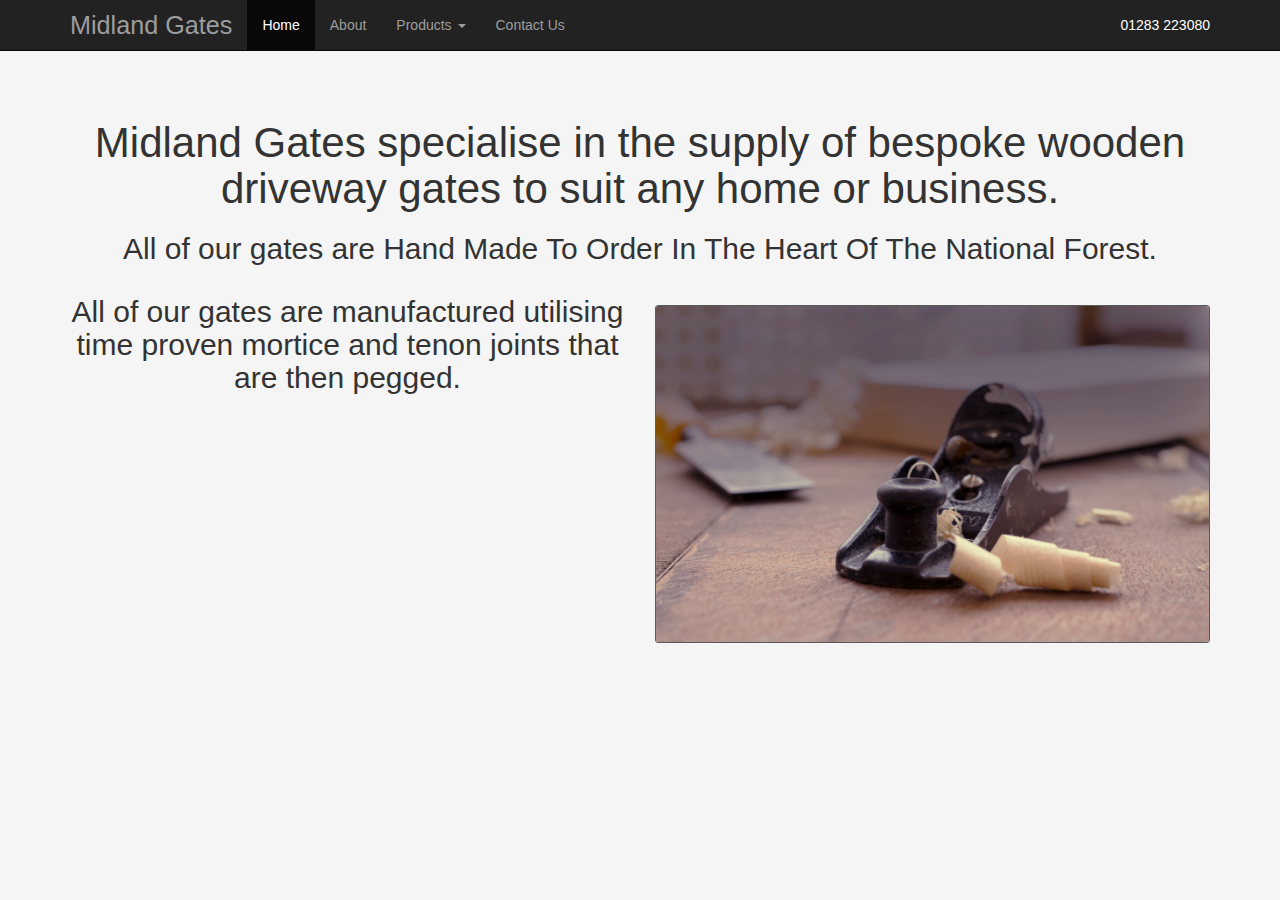
==== about.html @ fe748b2b "4ryryt" ====
<!DOCTYPE html>
<html lang="en">
<head>
    <!-- Meta Data -->
    <meta charset="utf-8">
    <meta http-equiv="X-UA-Compatible" content="IE=edge">
    <meta name="viewport" content="width=device-width, initial-scale=1">
    <meta name="description" content="">
    <meta name="author" content="">
    <link rel="icon" href="../../favicon.ico">
    <title>Midland Gates - About</title>

    <!-- Links -->
    <link href="css/bootstrap.min.css" rel="stylesheet">
    <link rel="stylesheet" type="text/css" href="css/styles.css">
    <script src="https://ajax.googleapis.com/ajax/libs/jquery/1.11.3/jquery.min.js"></script>
    <script src="http://maxcdn.bootstrapcdn.com/bootstrap/3.3.5/js/bootstrap.min.js"></script>
   
    
</head>
<body> 
    
    <!-- Nav-Bar Section  -->
    <section>
        <script src="js/navTemplate.js"></script>
    </section>   
            
   
    <section>
    <!--    <div id="home"></div>-->
        <div class="screenSize">
        <div class="container contentContainer" id="topRow">
            <div class="col-md-12 center">
                <h1>Midland Gates specialise in the supply of bespoke wooden driveway gates to suit any home or business.</h1>
                <h2>All of our gates are Hand Made To Order In The Heart Of The National Forest.</h2>
            </div>
            <div class="row">
                <div class="col-md-6">
                    <h2>All of our gates are manufactured utilising time proven mortice and tenon joints that are then pegged.</h2>
                </div>
                <div class="col-md-6 marginTop marginBottom">
                    <img class="imgLarge" src="images/plane.jpg" alt="">
                </div>
            </div>    
        </div>
                    
    </section>
    
    <!-- Footer Section -->
    <section>
        <script src="js/footerTemplate.js"></script> 
    </section>
    
    <!-- Script Links --> 
    <section>
        <script src="https://ajax.googleapis.com/ajax/libs/jquery/1.11.3/jquery.min.js"></script>
        <script src="js/bootstrap.min.js"></script>    
        <script src="js/homePageOnLoad.js"></script>
        <script src="js/linkscroll.js"></script>
        <!--<script>$(".screenSize").css("min-height",$(window).height())</script>-->
    </section>
    
</body>
</html>
---- css/styles.css ----
body {
    background-color: #f5f5f5;
}

.navbar-brand{
  font-size:1.8em;
}

#topContainer {
/*  background-image: url('../images/s3.JPG');*/
  width:100%;
    background-color: black;
  background-size:cover;
}

#topRow {
  margin-top:100px;
  text-align:center;
}

#topRow h1{
  font-size:300%
}

.bold{
  font-weight: bold;
}

.marginTop{
  margin-top:30px;
}

.center{
  text-align: center;
}

.title{
  margin-top:75px;
  font-size:300%;
}

.marginBottom{
  margin-bottom:50px;
}

.footer{
  background-color:#101010;
  padding-top:0px;
  width:100%;
  
  
  bottom: 0;
  left: 0;
}

.appstoreImage{
  width:300px;
  margin-top:50px;
}

.whiteText{
  color:white;
}

.imgClass{
  border-radius: 3px;
  border: solid 1px #5a5a5a;
  height:200px;
}

.imgLarge{
    width: 100%;
    border-radius: 3px;
    border: solid 1px #5a5a5a
}
.textMargin{
  margin: 10px;
}

#headerRow {
    color: white;
    position: absolute;
    width: 100%;
    top: 10px;
    left: 10px;
    z-index: 3;
}

.footerCols {
    height:auto;
    background-color: #101010;
    width: 100%;
}
 
#footerMidCol {
    border-right-color: black;
    border-right-style: solid;
    border-right-width: 2px;
    border-left-color: black;
    border-left-style: solid;
    border-left-width: 2px;
    
}

.seperator {
    background-color: #101010;
    width: 100%;
    height: 15px;
}

.bottomFooter {
    width: 100%;
    background-color: black;
    color: white;
    height: 45px;
}

.bottomFooter p {
    padding-top: 10px;
    padding-bottom: 10px;
    padding-left: 5%;
}


/*Media Queries*/
@media screen and (min-width: 992px) {
    .rightFooterCol {
        text-align: right;
    }
}

@media screen and (max-width: 992px) {
    .rightFooterCol {
        text-align: left;
    }
}
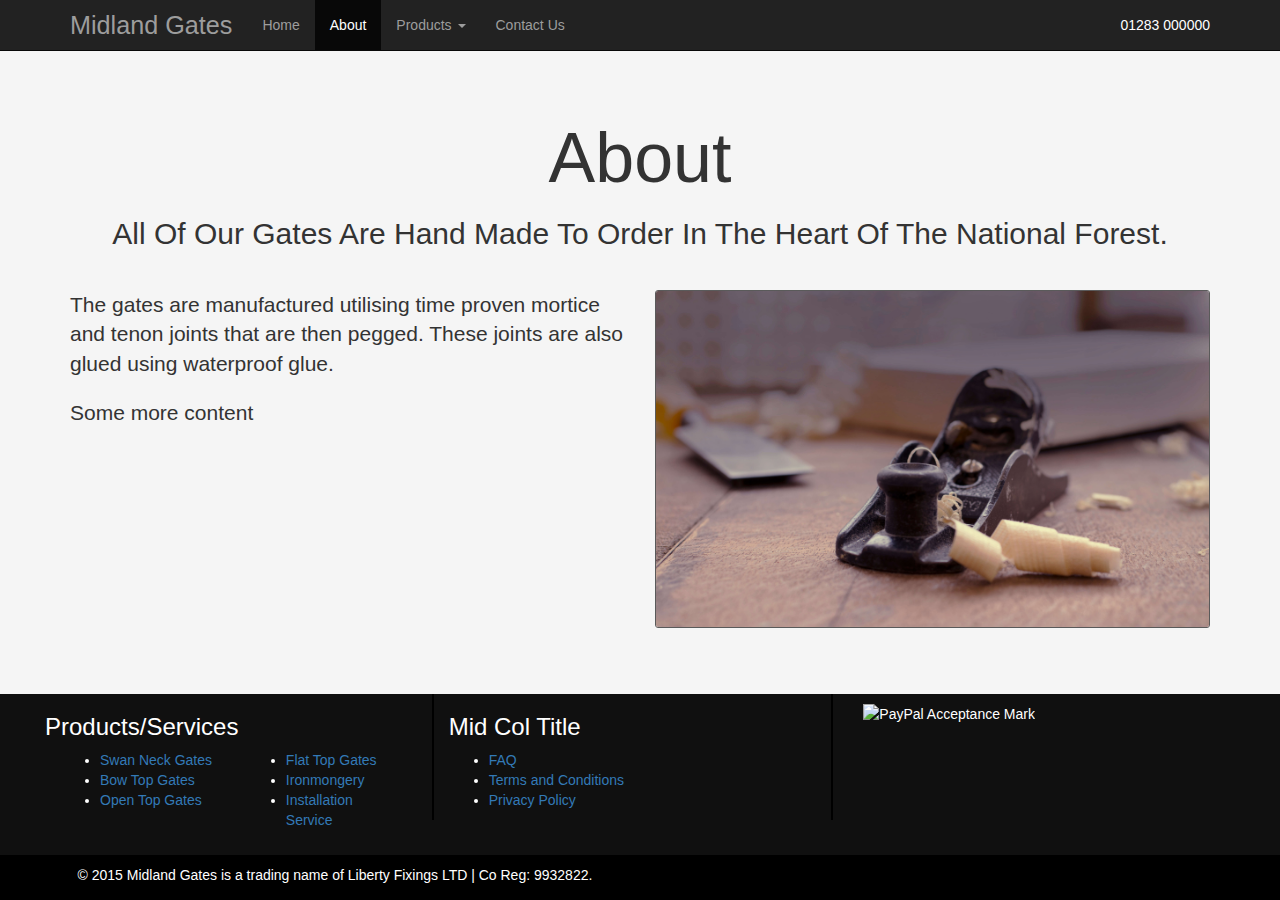
==== commit 057b7111: "Fixed footer positioning" ====
--- a/about.html
+++ b/about.html
@@ -18,7 +18,7 @@
    
     
 </head>
-<body> 
+<body data-navSetting="about"> 
     
     <!-- Nav-Bar Section  -->
     <section>
@@ -29,14 +29,15 @@
     <section>
     <!--    <div id="home"></div>-->
         <div class="screenSize">
-        <div class="container contentContainer" id="topRow">
-            <div class="col-md-12 center">
-                <h1>Midland Gates specialise in the supply of bespoke wooden driveway gates to suit any home or business.</h1>
-                <h2>All of our gates are Hand Made To Order In The Heart Of The National Forest.</h2>
+        <div class="container contentContainer">
+            <div class="col-md-12 center" id="topRow">
+                <h1>About</h1>
+                <h2>All Of Our Gates Are Hand Made To Order In The Heart Of The National Forest.</h2>
             </div>
             <div class="row">
-                <div class="col-md-6">
-                    <h2>All of our gates are manufactured utilising time proven mortice and tenon joints that are then pegged.</h2>
+                <div class="col-md-6 marginTop">
+                    <p class="lead">The gates are manufactured utilising time proven mortice and tenon joints that are then pegged. These joints are also glued using waterproof glue.</p>
+                    <p class="lead">Some more content</p>
                 </div>
                 <div class="col-md-6 marginTop marginBottom">
                     <img class="imgLarge" src="images/plane.jpg" alt="">
--- a/css/styles.css
+++ b/css/styles.css
@@ -14,12 +14,12 @@
 }
 
 #topRow {
-  margin-top:100px;
+  margin-top: 100px;
   text-align:center;
 }
 
 #topRow h1{
-  font-size:300%
+  font-size:500%;
 }
 
 .bold{
@@ -121,16 +121,54 @@
     padding-left: 5%;
 }
 
+.headerContent {
+    font-size: 500%;
+}
+.centerDiv {
+    width:195px;
+    margin-right: auto;
+    margin-left: auto;
+}
+
+
 
 /*Media Queries*/
 @media screen and (min-width: 992px) {
     .rightFooterCol {
         text-align: right;
     }
+    .headerContent {
+    font-size: 300%;
+    }
+    #headerRow{
+        padding-top: 20px;
+    }
+    #homeText-1 {display: block;}
+    #homeText-2 {display: none;}
+    
 }
 
 @media screen and (max-width: 992px) {
     .rightFooterCol {
         text-align: left;
     }
+    #topRow {
+        margin-top: 50px;
+    }
+    #homeText-1 {display: block;}
+    #homeText-2 {display: none;}
 }
+
+@media screen and (max-width:675px){
+    .headerContent {
+        font-size: 100%;
+    }
+    #topRow {
+        margin-top: 20px;
+    }
+    #topContainer {
+        padding-top: 40px;
+    }
+    #homeText-1 {display: none;}
+    #homeText-2 {display: block;}
+}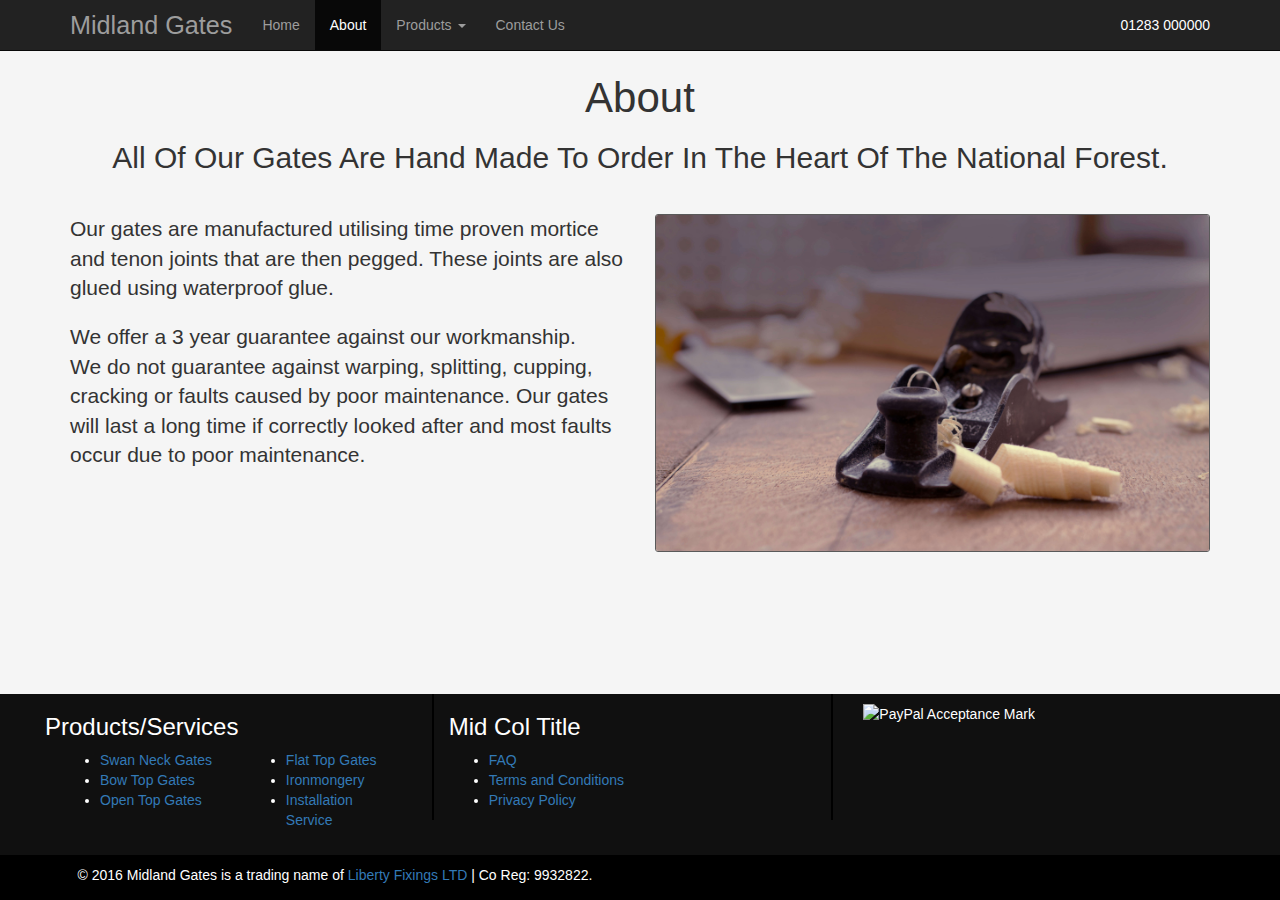
==== commit 39ba16e4: "Added meta tags and fixed spelling" ====
--- a/about.html
+++ b/about.html
@@ -5,7 +5,8 @@
     <meta charset="utf-8">
     <meta http-equiv="X-UA-Compatible" content="IE=edge">
     <meta name="viewport" content="width=device-width, initial-scale=1">
-    <meta name="description" content="">
+    <meta name="description" content="About Midland Gates. A Quality Wooden Driveway Gate Supplier">
+    <meta name="keywords" content="wooden gates, driveway gates swan neck gates, midland gates, gates midlands">
     <meta name="author" content="">
     <link rel="icon" href="../../favicon.ico">
     <title>Midland Gates - About</title>
@@ -15,7 +16,15 @@
     <link rel="stylesheet" type="text/css" href="css/styles.css">
     <script src="https://ajax.googleapis.com/ajax/libs/jquery/1.11.3/jquery.min.js"></script>
     <script src="http://maxcdn.bootstrapcdn.com/bootstrap/3.3.5/js/bootstrap.min.js"></script>
-   
+    <script>
+    (function(i,s,o,g,r,a,m){i['GoogleAnalyticsObject']=r;i[r]=i[r]||function(){
+    (i[r].q=i[r].q||[]).push(arguments)},i[r].l=1*new Date();a=s.createElement(o),
+    m=s.getElementsByTagName(o)[0];a.async=1;a.src=g;m.parentNode.insertBefore(a,m)
+    })(window,document,'script','//www.google-analytics.com/analytics.js','ga');
+
+    ga('create', 'UA-71923058-1', 'auto');
+    ga('send', 'pageview');
+    </script>
     
 </head>
 <body data-navSetting="about"> 
@@ -30,14 +39,14 @@
     <!--    <div id="home"></div>-->
         <div class="screenSize">
         <div class="container contentContainer">
-            <div class="col-md-12 center" id="topRow">
-                <h1>About</h1>
+            <div class="col-md-12 center" id="">
+                <h1 class="title">About</h1>
                 <h2>All Of Our Gates Are Hand Made To Order In The Heart Of The National Forest.</h2>
             </div>
             <div class="row">
                 <div class="col-md-6 marginTop">
-                    <p class="lead">The gates are manufactured utilising time proven mortice and tenon joints that are then pegged. These joints are also glued using waterproof glue.</p>
-                    <p class="lead">Some more content</p>
+                    <p class="lead">Our gates are manufactured utilising time proven mortice and tenon joints that are then pegged. These joints are also glued using waterproof glue.</p>
+                    <p class="lead">We offer a 3 year guarantee against our workmanship. <br /> We do not guarantee against warping, splitting, cupping, cracking or faults                                                         caused by poor maintenance. Our gates will last a long time if correctly looked after and most faults occur due to poor maintenance.</p>
                 </div>
                 <div class="col-md-6 marginTop marginBottom">
                     <img class="imgLarge" src="images/plane.jpg" alt="">
--- a/css/styles.css
+++ b/css/styles.css
@@ -75,6 +75,12 @@
 }
 .textMargin{
   margin: 10px;
+}
+
+#mainContent  {
+    position: relative;
+    z-index: 10;
+    background-color: #f5f5f5;
 }
 
 #headerRow {
